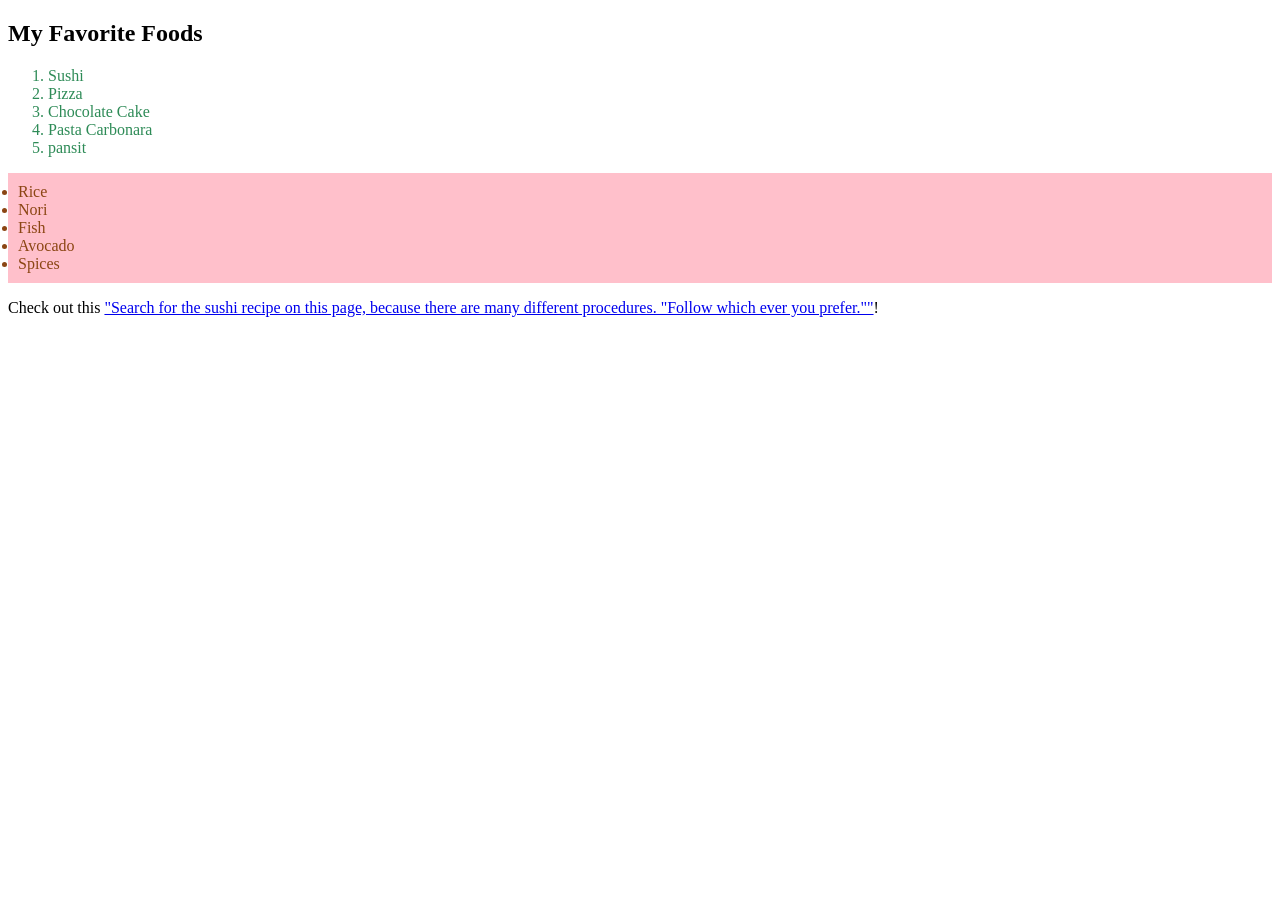
==== TABAL_favorite_foods_list.html @ 66ef60d7 "Add files via upload" ====
<!DOCTYPE html>
<html lang="en">
<head>
    <meta charset="UTF-8">
    <meta name="viewport" content="width=device-width, initial-scale=1.0">
    <title>Favorite Foods List</title>
    <style>
        .ordered-list {
            color: #2E8B57; 
        }
        .unordered-list {
            background-color: pink;
            padding: 10px;
        }
        .unordered-list li {
            color: saddlebrown;
        }
    </style>
</head>
<body>
    <h2>My Favorite Foods</h2>

    <ol class="ordered-list">
        <li>Sushi</li>
        <li>Pizza</li>
        <li>Chocolate Cake</li>
        <li>Pasta Carbonara</li>
        <li>pansit</li>
    </ol>

    <ul class="unordered-list">
        <li>Rice</li>
        <li>Nori</li>
        <li>Fish</li>
        <li>Avocado</li>
        <li>Spices</li>
    </ul>

    <p>Check out this <a href="https://www.allrecipes.com/recipe/256118/real-sushi-rice/" 
        target="_blank"> "Search for the sushi recipe on this page,
         because there are many different procedures.
          "Follow which ever you prefer.""</a>!</p>
</body>
</html>
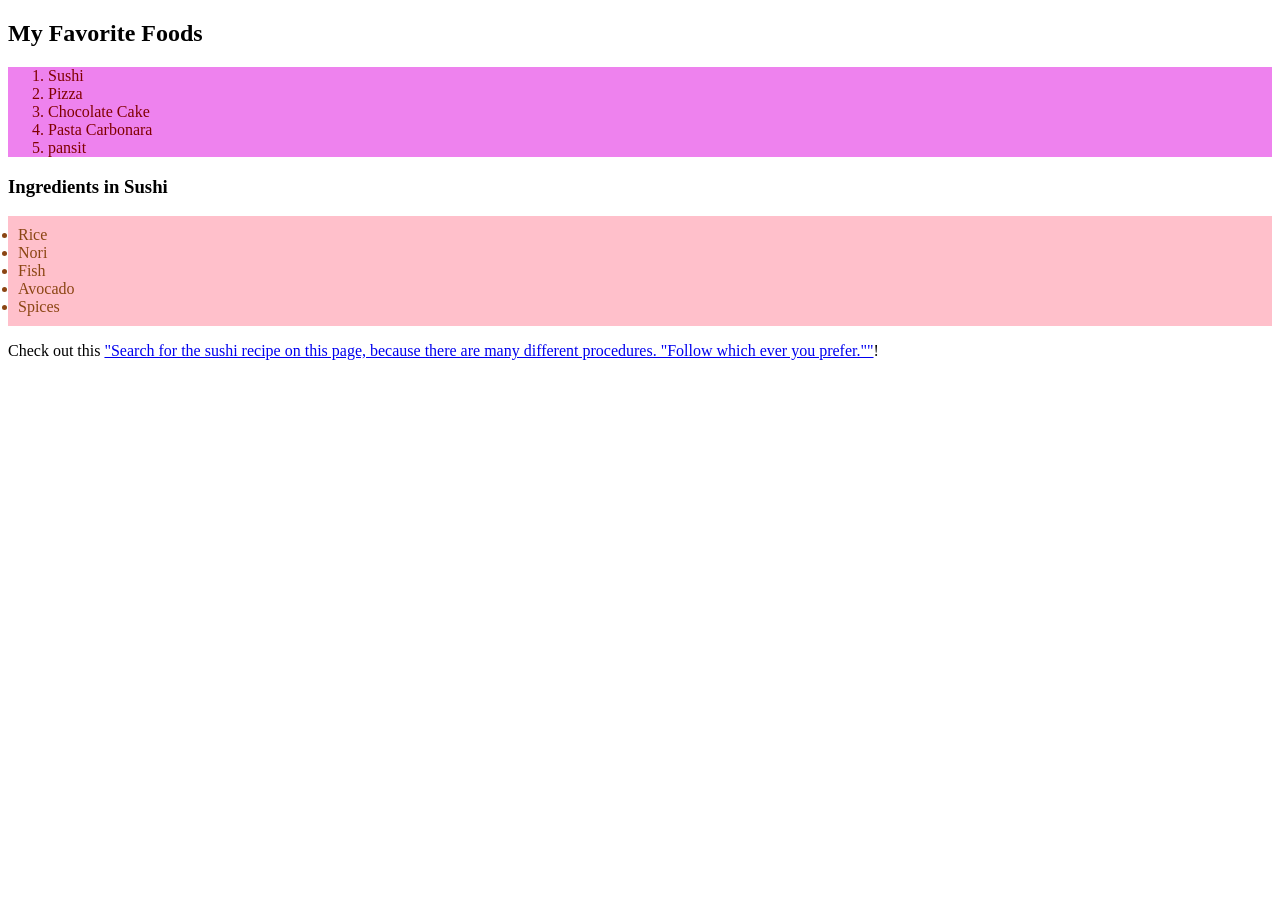
==== commit 2e627691: "Add files via upload Assignment 2" ====
--- a/TABAL_favorite_foods_list.html
+++ b/TABAL_favorite_foods_list.html
@@ -6,7 +6,8 @@
     <title>Favorite Foods List</title>
     <style>
         .ordered-list {
-            color: #2E8B57; 
+            color: maroon;
+            background-color:violet; 
         }
         .unordered-list {
             background-color: pink;
@@ -28,6 +29,8 @@
         <li>pansit</li>
     </ol>
 
+    <h3>Ingredients in Sushi</h3>
+
     <ul class="unordered-list">
         <li>Rice</li>
         <li>Nori</li>
